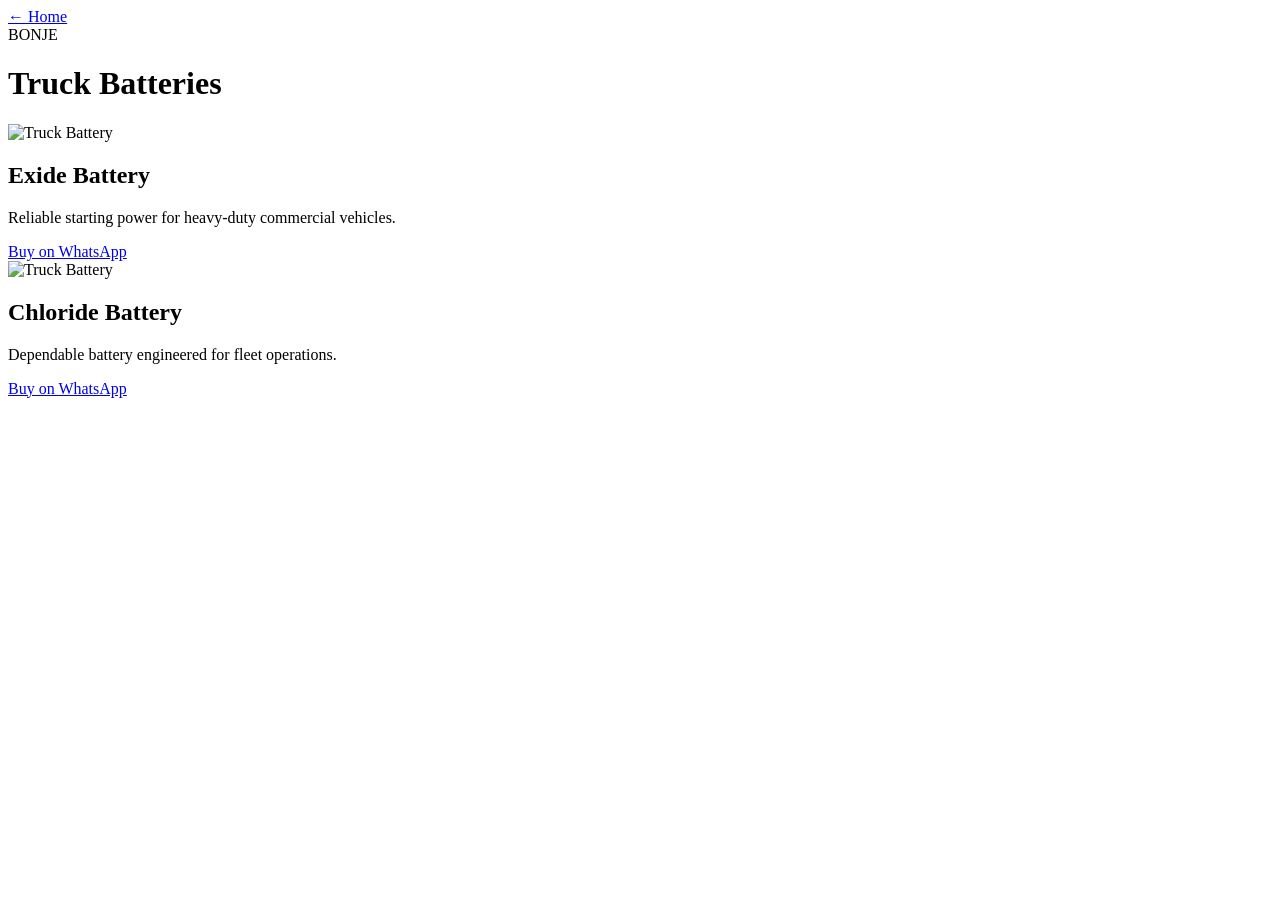
==== batteries.html @ 0897b758 "Add files via upload" ====
<!DOCTYPE html>
<html lang="en">
<head>
<meta charset="UTF-8">
<meta name="viewport" content="width=device-width, initial-scale=1.0">
<title>Truck Batteries | Bonje</title>
<link rel="stylesheet" href="styles/style.css">
</head>

<body>

<a href="index.html" class="back-btn">← Home</a>

<header>
<div class="logo">BONJE</div>
</header>

<h1 class="page-title">Truck Batteries</h1>

<div class="products-grid">

<div class="product-card">
<img src="images/battery1.jpg" alt="Truck Battery">

<h2>Exide Battery</h2>

<p>
Reliable starting power for heavy-duty commercial vehicles.
</p>

<a class="btn"
href="https://wa.me/254703351527?text=I'm%20interested%20in%20the%20Exide%20Truck%20Battery%20on%20the%20website.%20Can%20I%20get%20more%20info?">
Buy on WhatsApp
</a>
</div>

<div class="product-card">
<img src="images/battery2.jpg" alt="Truck Battery">

<h2>Chloride Battery</h2>

<p>
Dependable battery engineered for fleet operations.
</p>

<a class="btn"
href="https://wa.me/254703351527?text=I'm%20interested%20in%20the%20Chloride%20Truck%20Battery%20on%20the%20website.%20Can%20I%20get%20more%20info?">
Buy on WhatsApp
</a>
</div>

</div>

</body>
</html>
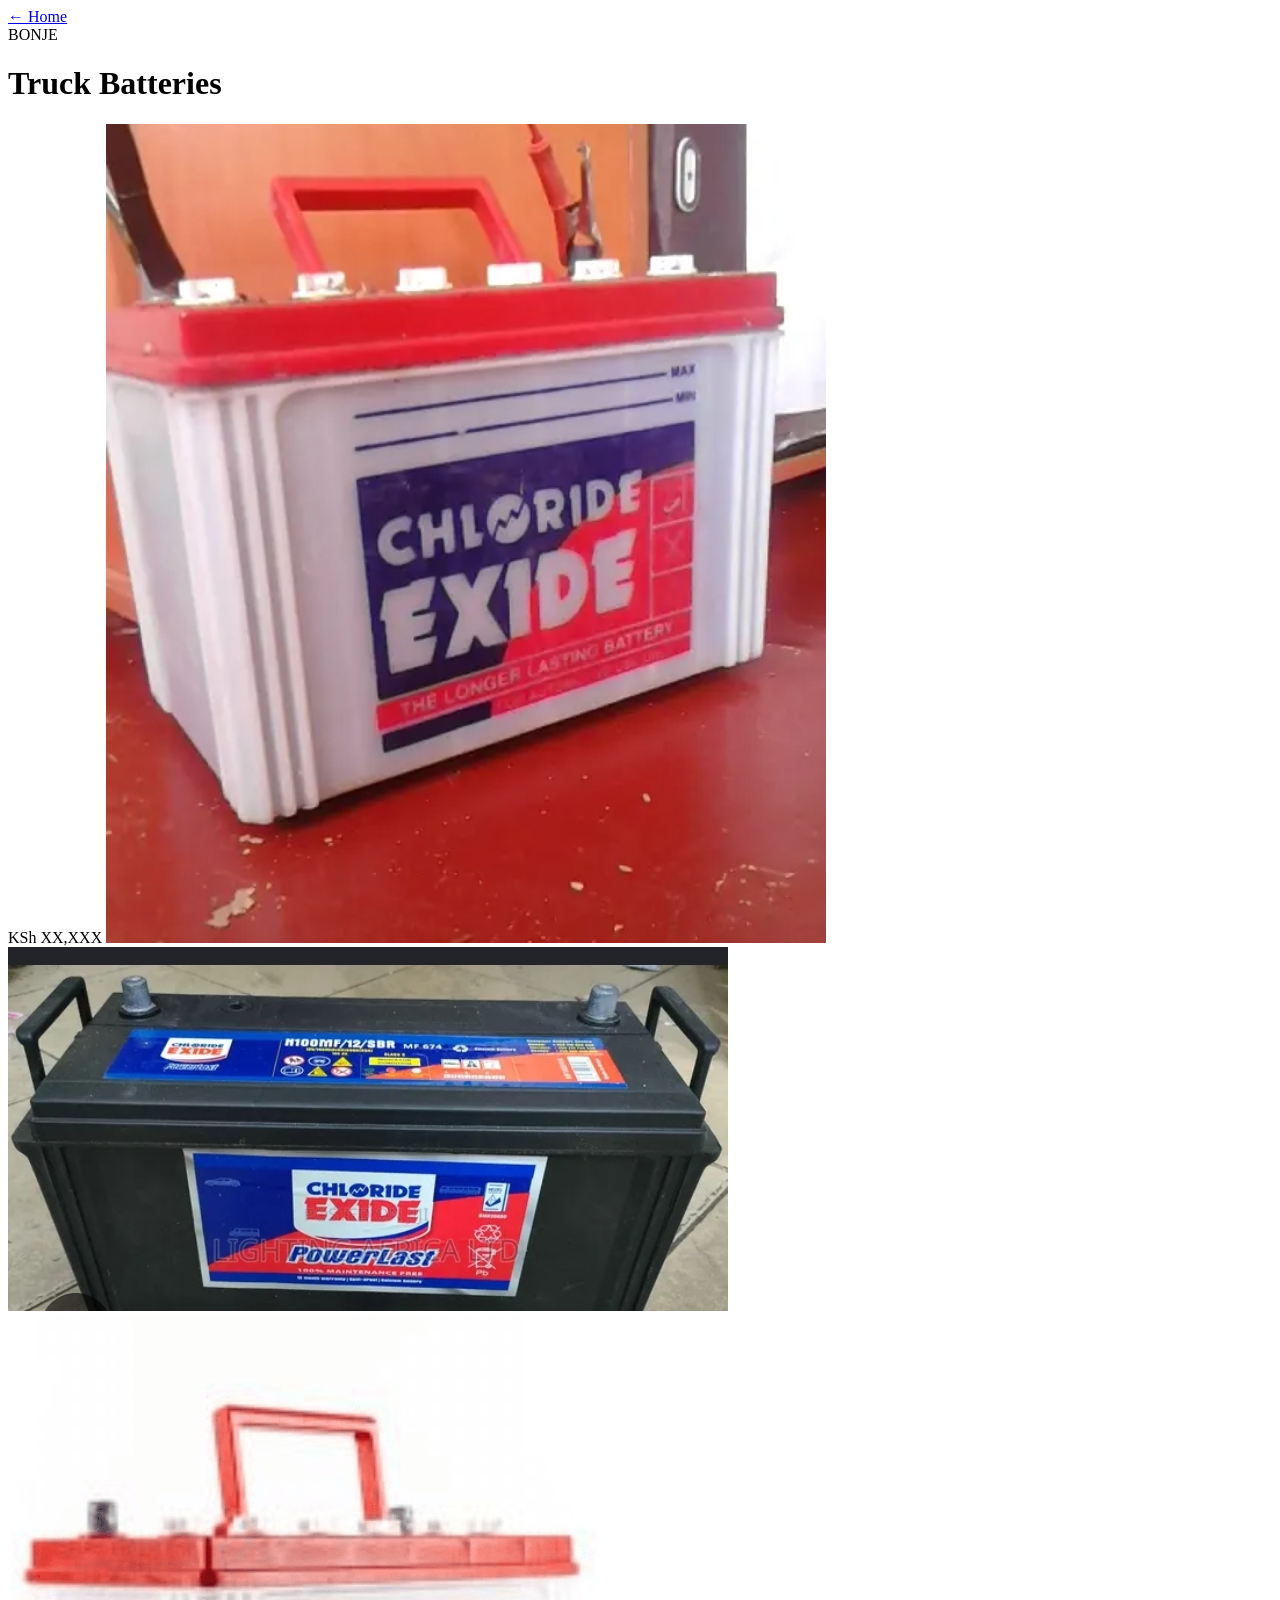
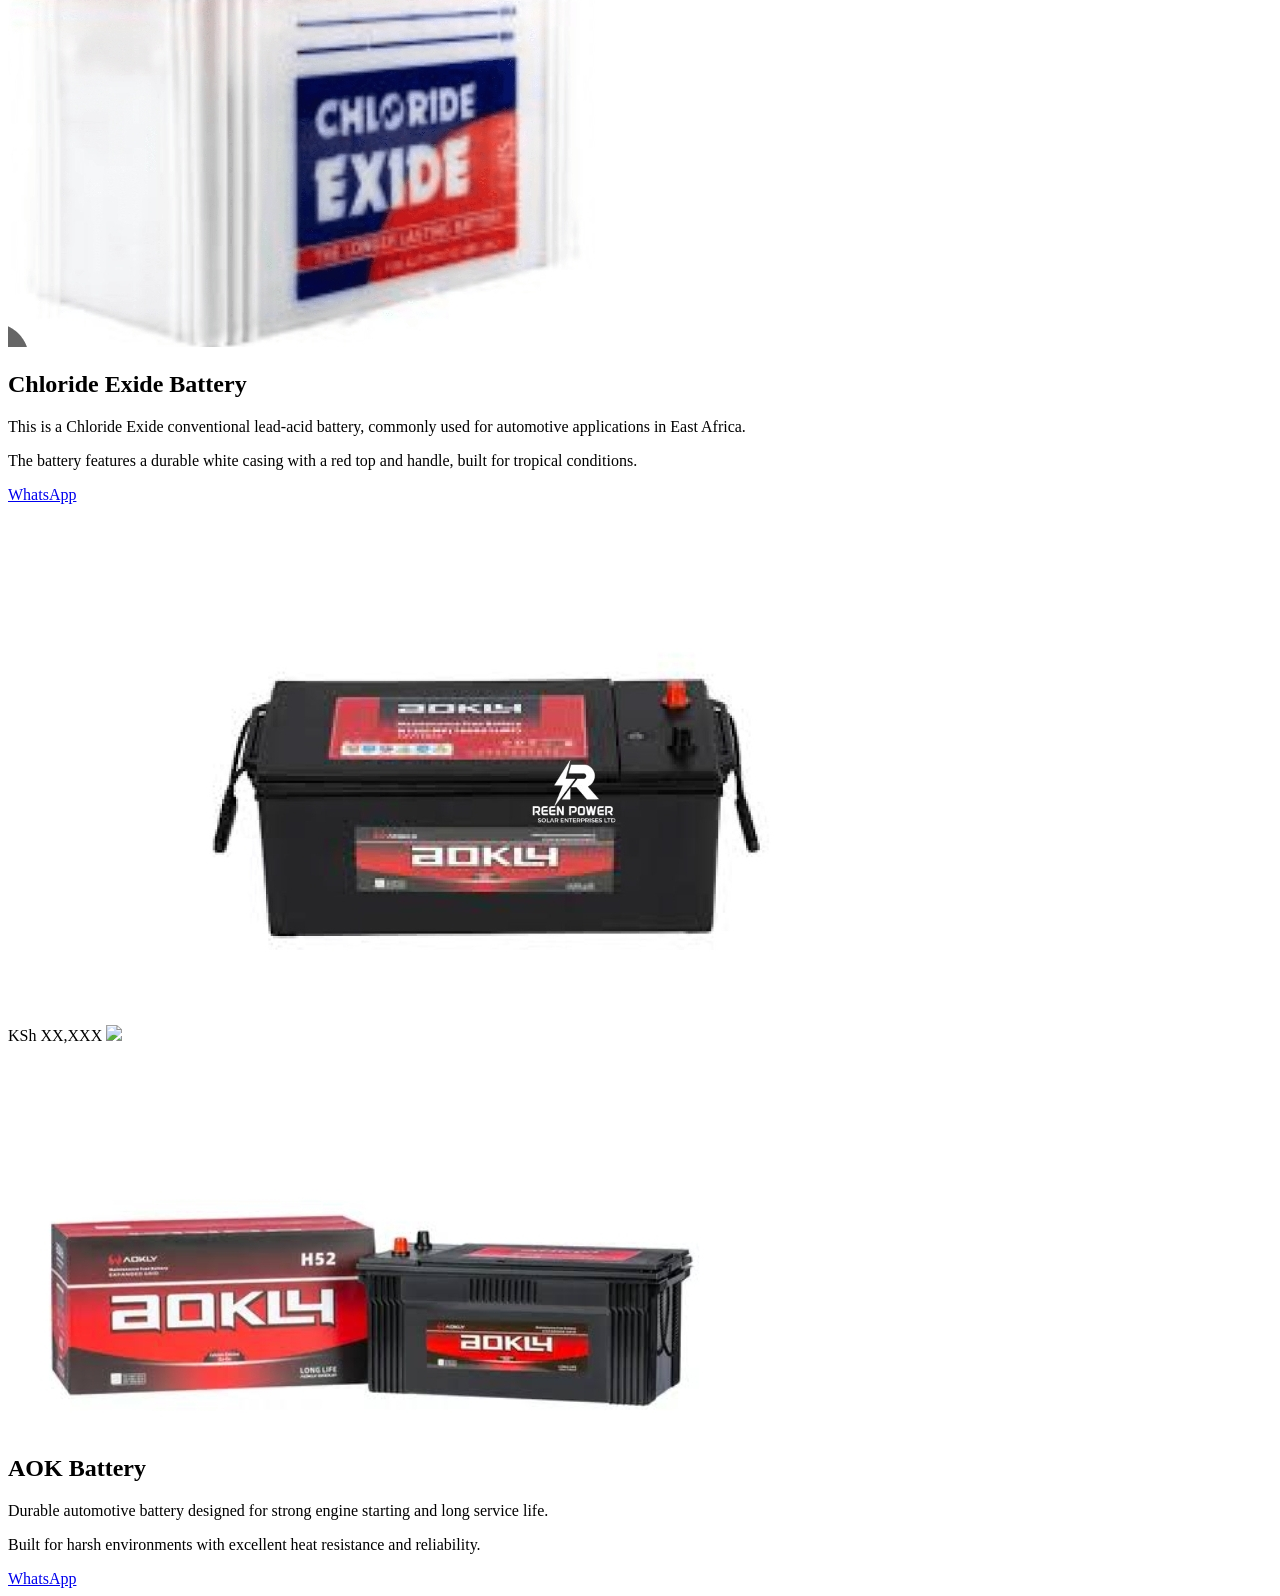
==== commit 5386f52b: "Enhance product display for truck batteries Updated product descriptions and added image sliders for" ====
--- a/batteries.html
+++ b/batteries.html
@@ -12,44 +12,72 @@
 <a href="index.html" class="back-btn">← Home</a>
 
 <header>
-<div class="logo">BONJE</div>
+    <div class="logo">BONJE</div>
 </header>
 
 <h1 class="page-title">Truck Batteries</h1>
 
 <div class="products-grid">
 
-<div class="product-card">
-<img src="images/battery1.jpg" alt="Truck Battery">
+    <!-- EXIDE -->
+    <div class="product-card">
 
-<h2>Exide Battery</h2>
+        <div class="image-slider">
+            <span class="price-tag">KSh XX,XXX</span>
 
-<p>
-Reliable starting power for heavy-duty commercial vehicles.
-</p>
+            <img src="ex1.jpg">
+            <img src="ex2.jpg">
+            <img src="ex3.jpg">
+        </div>
 
-<a class="btn"
-href="https://wa.me/254703351527?text=I'm%20interested%20in%20the%20Exide%20Truck%20Battery%20on%20the%20website.%20Can%20I%20get%20more%20info?">
-Buy on WhatsApp
-</a>
-</div>
+        <h2>Chloride Exide Battery</h2>
 
-<div class="product-card">
-<img src="images/battery2.jpg" alt="Truck Battery">
+        <p>
+            This is a Chloride Exide conventional lead-acid battery, commonly used for automotive applications in East Africa.
+        </p>
 
-<h2>Chloride Battery</h2>
+        <p>
+            The battery features a durable white casing with a red top and handle, built for tropical conditions.
+        </p>
 
-<p>
-Dependable battery engineered for fleet operations.
-</p>
+        <a class="btn"
+        href="https://wa.me/254703351527?text=I'm%20interested%20in%20the%20Chloride%20Exide%20battery%20on%20your%20website.%20Can%20I%20get%20more%20info?"
+        target="_blank">
+        WhatsApp
+        </a>
 
-<a class="btn"
-href="https://wa.me/254703351527?text=I'm%20interested%20in%20the%20Chloride%20Truck%20Battery%20on%20the%20website.%20Can%20I%20get%20more%20info?">
-Buy on WhatsApp
-</a>
-</div>
+    </div>
+
+    <!-- AOK -->
+    <div class="product-card">
+
+        <div class="image-slider">
+            <span class="price-tag">KSh XX,XXX</span>
+
+            <img src="aok1.jpg">
+            <img src="aok2.jpg">
+            <img src="aok3.jpg">
+        </div>
+
+        <h2>AOK Battery</h2>
+
+        <p>
+            Durable automotive battery designed for strong engine starting and long service life.
+        </p>
+
+        <p>
+            Built for harsh environments with excellent heat resistance and reliability.
+        </p>
+
+        <a class="btn"
+        href="https://wa.me/254703351527?text=I'm%20interested%20in%20the%20AOK%20battery%20on%20your%20website.%20Can%20I%20get%20more%20info?"
+        target="_blank">
+        WhatsApp
+        </a>
+
+    </div>
 
 </div>
 
 </body>
-</html>+</html>
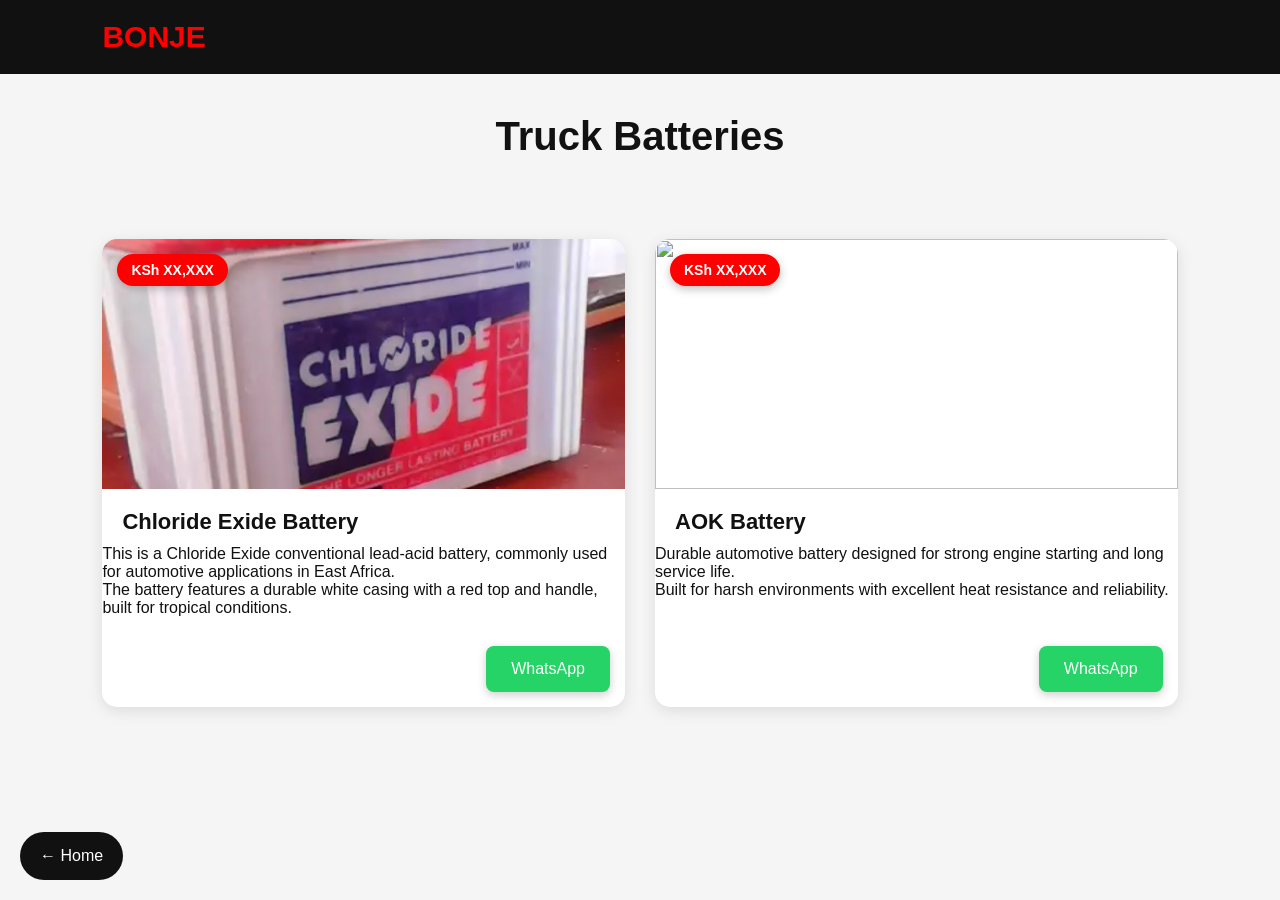
==== commit 8eecfc35: "Fix stylesheet link in batteries.html" ====
--- a/batteries.html
+++ b/batteries.html
@@ -4,7 +4,7 @@
 <meta charset="UTF-8">
 <meta name="viewport" content="width=device-width, initial-scale=1.0">
 <title>Truck Batteries | Bonje</title>
-<link rel="stylesheet" href="styles/style.css">
+<link rel="stylesheet" href="style.css">
 </head>
 
 <body>
--- a/style.css
+++ b/style.css
@@ -0,0 +1,377 @@
+*{
+    margin:0;
+    padding:0;
+    box-sizing:border-box;
+}
+
+body{
+    font-family:Arial, sans-serif;
+    background:#f5f5f5;
+    color:#111;
+}
+
+/* =========================
+   HEADER
+========================= */
+header{
+    display:flex;
+    justify-content:space-between;
+    align-items:center;
+    padding:20px 8%;
+    background:#111;
+    color:white;
+}
+
+.logo{
+    font-size:30px;
+    font-weight:bold;
+    color:red;
+}
+
+/* =========================
+   HERO SECTION
+========================= */
+.hero{
+    height:80vh;
+    display:flex;
+    align-items:center;
+    padding:60px;
+    color:white;
+    background-size:cover;
+    background-position:center;
+    transition:background-image 1s ease-in-out;
+}
+
+.hero-content{
+    max-width:700px;
+}
+
+.hero h1{
+    font-size:60px;
+    margin-bottom:20px;
+}
+
+.hero p{
+    font-size:20px;
+    margin-bottom:30px;
+}
+
+/* =========================
+   BUTTONS
+========================= */
+.btn{
+    display:inline-block;
+    background:red;
+    color:white;
+    padding:14px 25px;
+    text-decoration:none;
+    border-radius:8px;
+}
+
+/* WhatsApp override button */
+.product-card .btn{
+    position:absolute;
+    bottom:15px;
+    right:15px;
+    background:#25D366;
+    box-shadow:0 3px 10px rgba(0,0,0,0.2);
+}
+
+/* =========================
+   FEATURES / CATEGORY CARDS
+========================= */
+.features{
+    padding:60px 8%;
+    display:grid;
+    grid-template-columns:repeat(auto-fit, minmax(250px, 1fr));
+    gap:30px;
+}
+
+.card{
+    position:relative;
+    min-height:220px;
+    border-radius:18px;
+    padding:30px;
+    display:flex;
+    flex-direction:column;
+    justify-content:flex-end;
+    color:white;
+    overflow:hidden;
+    opacity:0;
+    transform:translateY(40px);
+    transition:all 0.7s ease;
+}
+
+.card.show{
+    opacity:1;
+    transform:translateY(0);
+}
+
+.card::before{
+    content:"";
+    position:absolute;
+    inset:0;
+    background:rgba(0,0,0,0.45);
+    z-index:1;
+}
+
+.card h3,
+.card p{
+    position:relative;
+    z-index:2;
+}
+
+.card:hover{
+    transform:translateY(-8px) scale(1.03);
+}
+
+/* Category backgrounds */
+.tyres{
+    background:url("bkt1.jpg") center/cover no-repeat;
+}
+
+.rims{
+    background:url("rim1.jpg") center/cover no-repeat;
+}
+
+.batteries{
+    background:url("aok1.jpg") center/cover no-repeat;
+}
+
+/* =========================
+   PAGE TITLE
+========================= */
+.page-title{
+    text-align:center;
+    margin:40px 0;
+    font-size:2.5rem;
+}
+
+/* =========================
+   PRODUCT GRID
+========================= */
+.products-grid{
+    display:grid;
+    grid-template-columns:repeat(auto-fit,minmax(300px,1fr));
+    gap:30px;
+    padding:40px 8%;
+}
+
+/* =========================
+   PRODUCT CARD
+========================= */
+.product-card{
+    background:#fff;
+    border-radius:15px;
+    overflow:hidden;
+    box-shadow:0 4px 15px rgba(0,0,0,0.1);
+    position:relative;
+    padding-bottom:90px;
+    transition:transform 0.3s ease;
+}
+
+.product-card:hover{
+    transform:translateY(-6px);
+}
+
+.product-card img{
+    width:100%;
+    height:250px;
+    object-fit:cover;
+    display:block;
+}
+
+/* =========================
+   IMAGE SLIDER (MULTI IMAGES)
+========================= */
+.image-slider{
+    display:flex;
+    overflow-x:auto;
+    scroll-snap-type:x mandatory;
+    scroll-behavior:smooth;
+    scrollbar-width:none;
+}
+
+.image-slider::-webkit-scrollbar{
+    display:none;
+}
+
+.image-slider img{
+    flex:0 0 100%;
+    width:100%;
+    height:250px;
+    object-fit:cover;
+    scroll-snap-align:start;
+}
+
+/* =========================
+   PRICE TAG (FLOATING)
+========================= */
+.price-tag{
+    position:absolute;
+    top:15px;
+    left:15px;
+    background:red;
+    color:white;
+    padding:8px 14px;
+    border-radius:30px;
+    font-size:14px;
+    font-weight:bold;
+    z-index:10;
+    box-shadow:0 3px 10px rgba(0,0,0,0.25);
+}
+
+/* =========================
+   TEXT CONTENT
+========================= */
+.product-card h2{
+    padding:20px 20px 10px;
+    font-size:22px;
+    color:#111;
+}
+
+.preview{
+    padding:0 20px;
+    color:#555;
+    display:-webkit-box;
+    -webkit-line-clamp:2;
+    -webkit-box-orient:vertical;
+    overflow:hidden;
+}
+
+.more-text{
+    display:none;
+    padding:0 20px;
+    color:#555;
+    line-height:1.6;
+}
+
+.more-text.show{
+    display:block;
+}
+
+.preview.hide{
+    display:none;
+}
+
+/* Read more */
+.read-more{
+    background:none;
+    border:none;
+    color:red;
+    font-weight:bold;
+    cursor:pointer;
+    margin:10px 20px 20px;
+    padding:0;
+}
+
+/* =========================
+   WHATSAPP BUTTON
+========================= */
+.product-card .btn:hover{
+    transform:scale(1.05);
+}
+
+/* =========================
+   NAV / NEXT SECTION
+========================= */
+.next-category{
+    text-align:center;
+    padding:50px 20px;
+}
+
+.next-category .btn{
+    margin:10px;
+}
+
+/* =========================
+   BACK BUTTON
+========================= */
+.back-btn{
+    position:fixed;
+    left:20px;
+    bottom:20px;
+    background:#111;
+    color:white;
+    text-decoration:none;
+    padding:15px 20px;
+    border-radius:50px;
+    z-index:999;
+}
+
+/* =========================
+   RESPONSIVE DESIGN
+========================= */
+@media(max-width:768px){
+
+    .hero h1{
+        font-size:40px;
+    }
+
+    .hero{
+        padding:30px;
+        height:70vh;
+    }
+
+    .products-grid{
+        padding:20px;
+        grid-template-columns:1fr;
+    }
+
+    .product-card img{
+        height:220px;
+    }
+
+    .page-title{
+        font-size:2rem;
+    }
+}.image-slider{
+    display:flex;
+    overflow-x:auto;
+    scroll-snap-type:x mandatory;
+    scroll-behavior:smooth;
+    -webkit-overflow-scrolling:touch;
+}
+
+.slide{
+    min-width:100%;
+    position:relative;
+    scroll-snap-align:start;
+}
+
+.slide img{
+    width:100%;
+    height:250px;
+    object-fit:cover;
+    display:block;
+}
+.image-slider{
+    display:flex;
+    overflow-x:auto;
+    scroll-snap-type:x mandatory;
+    scroll-behavior:smooth;
+    -webkit-overflow-scrolling:touch;
+}
+
+.image-slider img{
+    min-width:100%;
+    height:250px;
+    object-fit:cover;
+    scroll-snap-align:start;
+    flex-shrink:0;
+}
+.image-slider{
+    display:flex;
+    overflow-x:auto;
+    scroll-snap-type:x mandatory;
+    scroll-behavior:smooth;
+    -webkit-overflow-scrolling:touch;
+}
+
+.image-slider img{
+    min-width:100%;
+    height:250px;
+    object-fit:cover;
+    scroll-snap-align:start;
+    flex-shrink:0;
+}
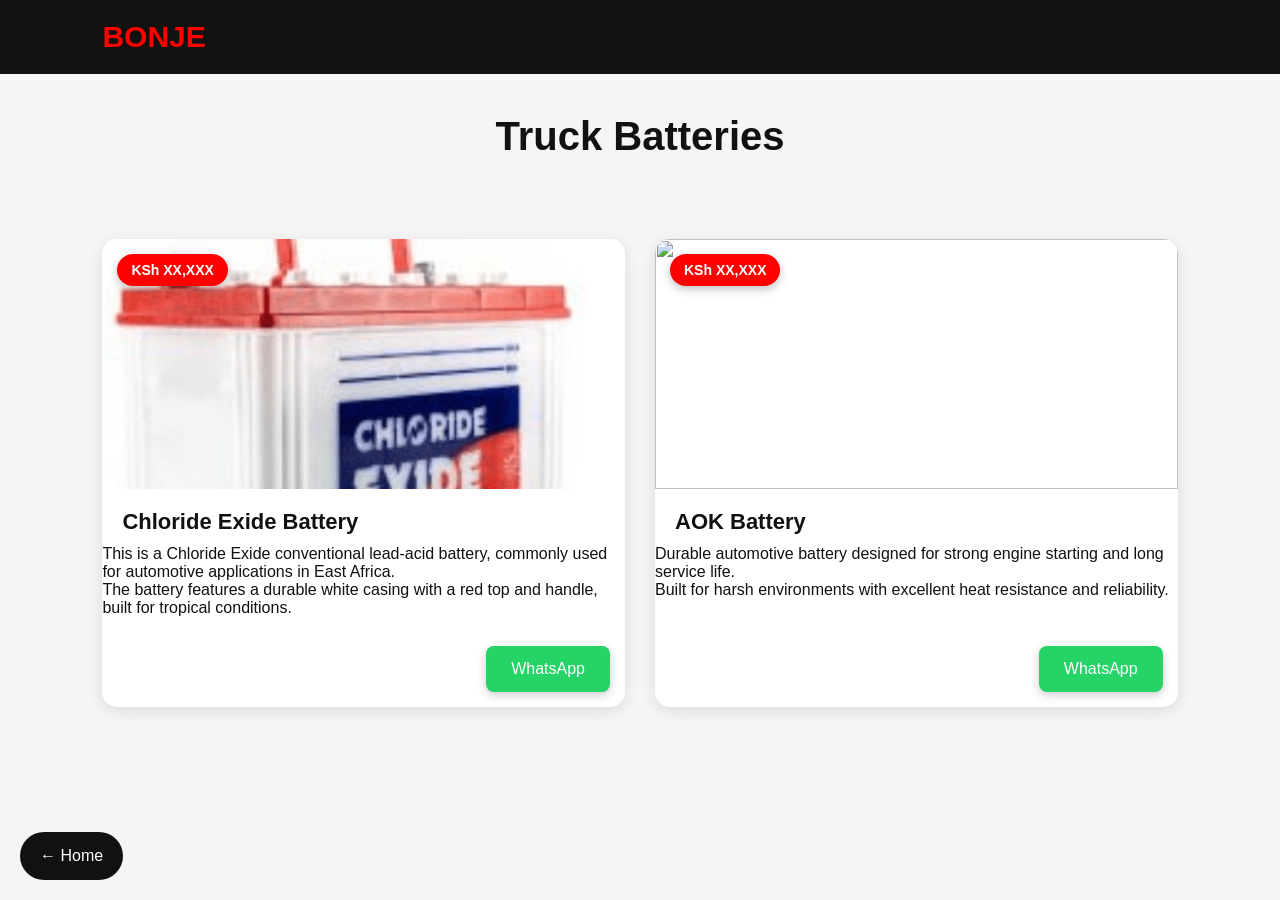
==== commit a88d7f87: "Reorder image tags in batteries.html" ====
--- a/batteries.html
+++ b/batteries.html
@@ -25,9 +25,9 @@
         <div class="image-slider">
             <span class="price-tag">KSh XX,XXX</span>
 
+            <img src="ex3.jpg">
+            <img src="ex2.jpg">
             <img src="ex1.jpg">
-            <img src="ex2.jpg">
-            <img src="ex3.jpg">
         </div>
 
         <h2>Chloride Exide Battery</h2>
